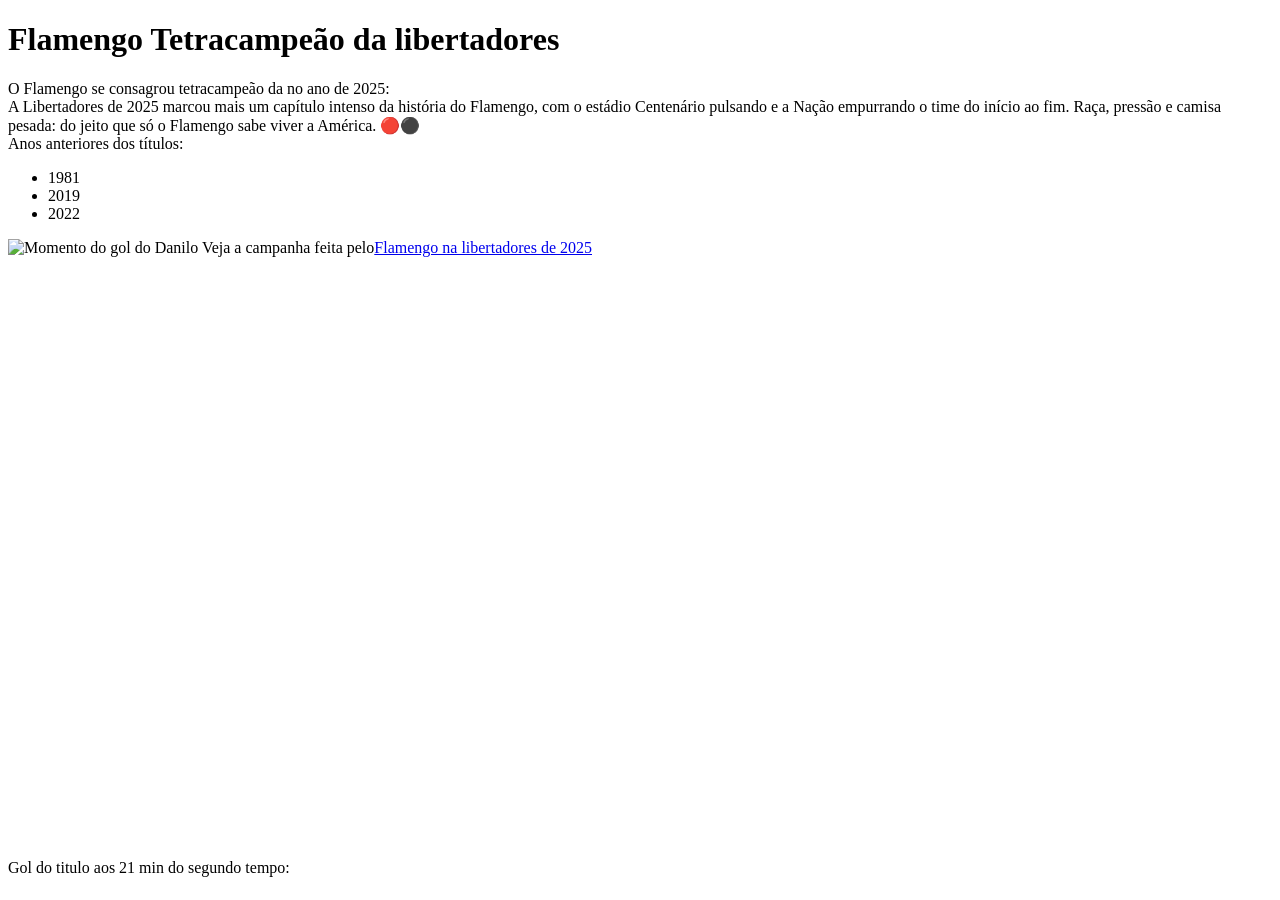
==== index.html @ ae322e04 "Add files via upload" ====
<!DOCTYPE HTML>
<head>
    <meta charset="UTF-8">
    <h1><tittle>Flamengo Tetracampeão da libertadores</tittle></h1>

</head>

<body>
    
<p>
    O Flamengo se consagrou tetracampeão da no ano de 2025: <br>
    A Libertadores de 2025 marcou mais um capítulo intenso da história do Flamengo, com o estádio Centenário pulsando e a Nação empurrando o time do início ao fim.
Raça, pressão e camisa pesada: do jeito que só o Flamengo sabe viver a América. 🔴⚫ <br> Anos anteriores dos títulos: 
<ul>
    <li>1981</li>
    <li>2019</li>
    <li>2022</li>
</ul>

<img src="danilo.avif" alt="Momento do gol do Danilo">

Veja a campanha feita pelo<a href="https://www.cnnbrasil.com.br/esportes/futebol/flamengo/a-campanha-do-flamengo-ate-a-final-da-libertadores-numeros-e-artilharia/">Flamengo na libertadores de 2025</a>

<p>
    Gol do titulo aos 21 min do segundo tempo:

    <iframe width="=400" height="600"
    src="https://packaged-media.redd.it/5sjp1gxoy94g1/pb/m2-res_720p.mp4?m=DASHPlaylist.mpd&v=1&e=1770739200&s=8859ee5fec92511d53f10c36664eaa7402484217" frameborder="0"
    allowfullscreen></iframe>
    
    




</p>
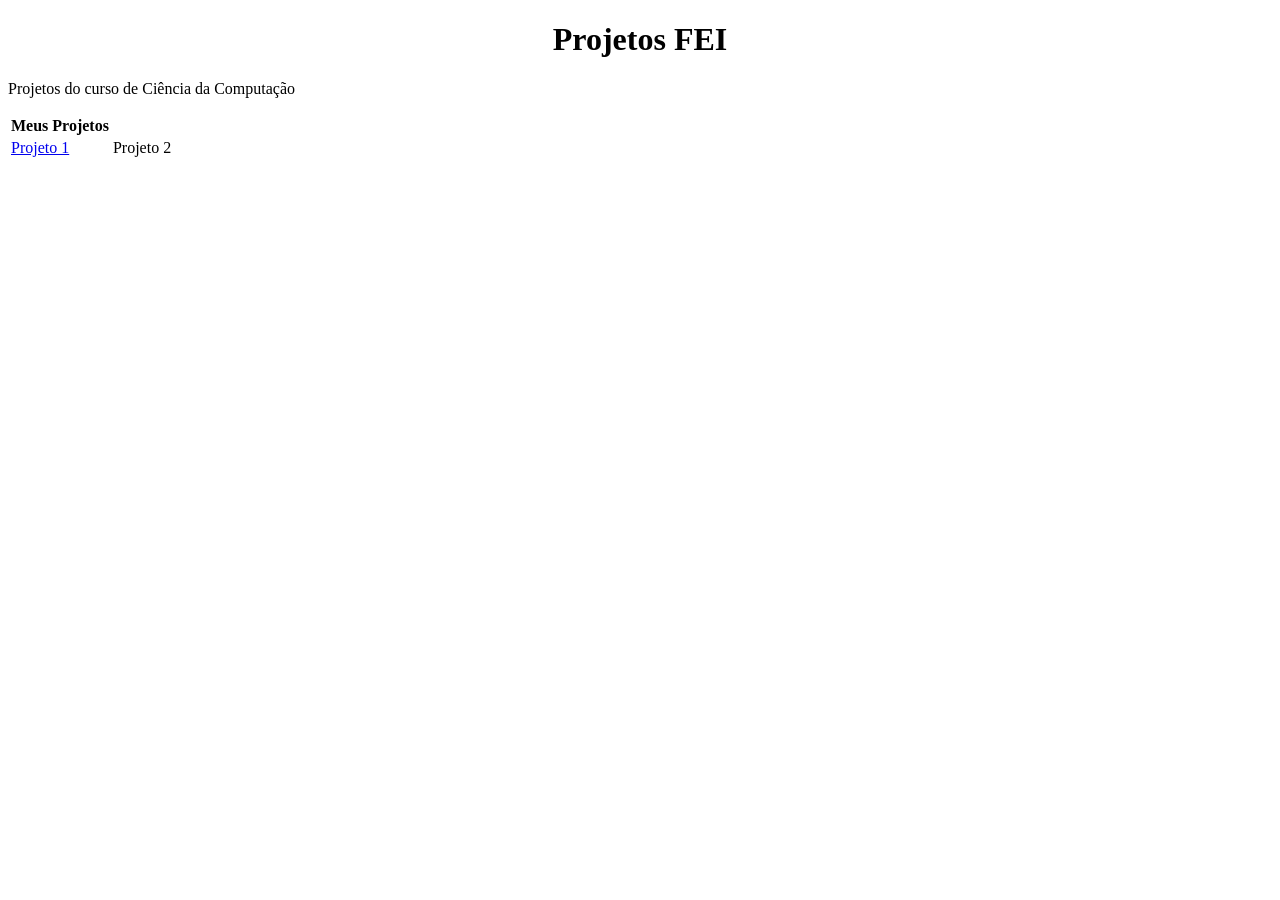
==== commit 1e09e5b5: "Add files via upload" ====
--- a/index.html
+++ b/index.html
@@ -1,36 +1,21 @@
-<!DOCTYPE HTML>
-<head>
-    <meta charset="UTF-8">
-    <h1><tittle>Flamengo Tetracampeão da libertadores</tittle></h1>
-
-</head>
-
-<body>
-    
-<p>
-    O Flamengo se consagrou tetracampeão da no ano de 2025: <br>
-    A Libertadores de 2025 marcou mais um capítulo intenso da história do Flamengo, com o estádio Centenário pulsando e a Nação empurrando o time do início ao fim.
-Raça, pressão e camisa pesada: do jeito que só o Flamengo sabe viver a América. 🔴⚫ <br> Anos anteriores dos títulos: 
-<ul>
-    <li>1981</li>
-    <li>2019</li>
-    <li>2022</li>
-</ul>
-
-<img src="danilo.avif" alt="Momento do gol do Danilo">
-
-Veja a campanha feita pelo<a href="https://www.cnnbrasil.com.br/esportes/futebol/flamengo/a-campanha-do-flamengo-ate-a-final-da-libertadores-numeros-e-artilharia/">Flamengo na libertadores de 2025</a>
-
-<p>
-    Gol do titulo aos 21 min do segundo tempo:
-
-    <iframe width="=400" height="600"
-    src="https://packaged-media.redd.it/5sjp1gxoy94g1/pb/m2-res_720p.mp4?m=DASHPlaylist.mpd&v=1&e=1770739200&s=8859ee5fec92511d53f10c36664eaa7402484217" frameborder="0"
-    allowfullscreen></iframe>
-    
-    
-
-
-
-
-</p>
+<!DOCTYPE html>
+<html>
+    <head>
+        <link rel="stylrsheet" type="text/css" href="lab2.css">
+        <meta charset="UTF-8">
+        <h1 style="text-align: center;">Projetos FEI</h1>
+    </head>
+    <body>
+        <p>Projetos do curso de Ciência da Computação</p>
+    </body>
+    <table>
+        <tr>
+            <th>Meus Projetos</th>
+        </tr>
+        <tr>
+            <td><a href="file:///C:/Users/feispdsein/OneDrive/FEI/projects.html">Projeto 1</a></td>
+            <td>Projeto 2</td>  
+        </tr>
+    </table>
+    <body></body>
+</html>
--- a/lab2.css
+++ b/lab2.css
@@ -0,0 +1,18 @@
+table {
+    border-collapse: colapse;
+    width: 100%;
+}
+th, td {
+    border: 1px solid #000;
+    padding: 8px;
+    text-align:center;
+}
+
+th{
+    background-color: #f2f2f2;
+}
+
+.body{
+    background-color: black;
+    color:#f2f2f2
+}
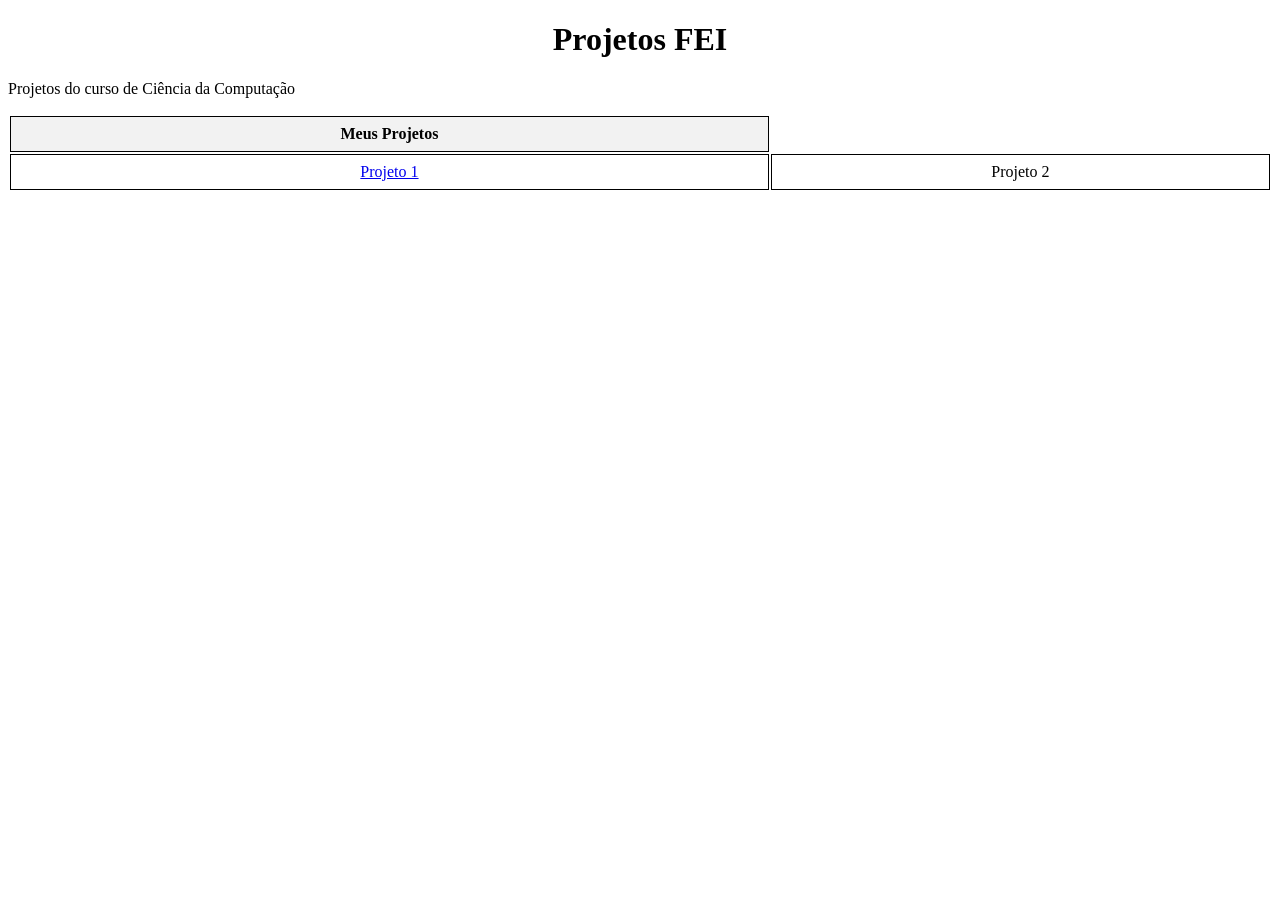
==== commit 63005ffd: "Update index.html" ====
--- a/index.html
+++ b/index.html
@@ -1,7 +1,7 @@
 <!DOCTYPE html>
 <html>
     <head>
-        <link rel="stylrsheet" type="text/css" href="lab2.css">
+        <link rel="stylesheet" type="text/css" href="lab2.css">
         <meta charset="UTF-8">
         <h1 style="text-align: center;">Projetos FEI</h1>
     </head>
@@ -18,4 +18,5 @@
         </tr>
     </table>
     <body></body>
-</html>+
+</html>
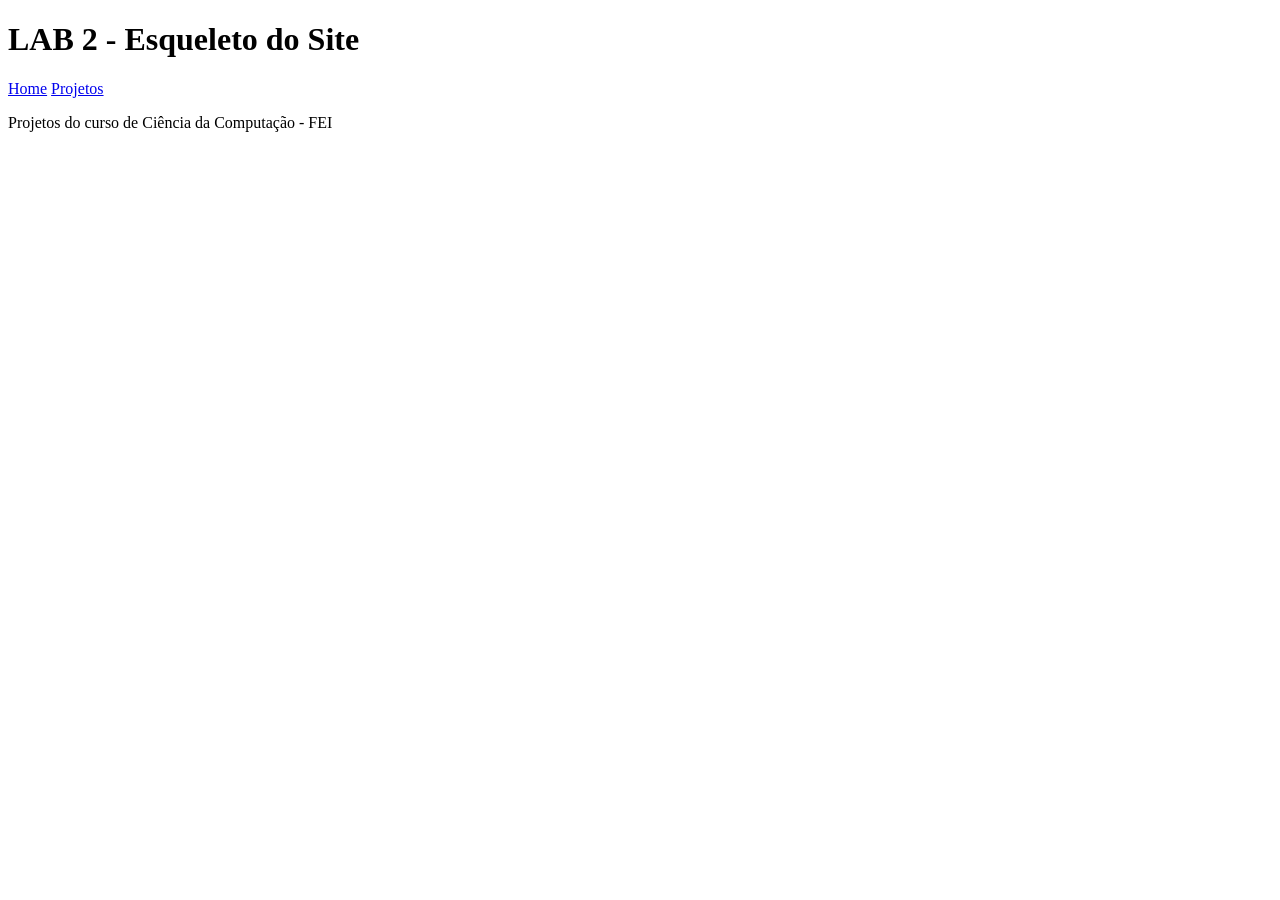
==== commit 37dd95e6: "Update index.html" ====
--- a/index.html
+++ b/index.html
@@ -1,22 +1,26 @@
 <!DOCTYPE html>
-<html>
-    <head>
-        <link rel="stylesheet" type="text/css" href="lab2.css">
-        <meta charset="UTF-8">
-        <h1 style="text-align: center;">Projetos FEI</h1>
-    </head>
-    <body>
-        <p>Projetos do curso de Ciência da Computação</p>
-    </body>
-    <table>
-        <tr>
-            <th>Meus Projetos</th>
-        </tr>
-        <tr>
-            <td><a href="file:///C:/Users/feispdsein/OneDrive/FEI/projects.html">Projeto 1</a></td>
-            <td>Projeto 2</td>  
-        </tr>
-    </table>
-    <body></body>
+<html lang="pt-br">
+<head>
+  <meta charset="UTF-8">
+  <title>LAB 2 - Home</title>
+  <link rel="stylesheet" href="lab2.css">
+</head>
 
+<body>
+  <header>
+    <h1>LAB 2 - Esqueleto do Site</h1>
+
+    <nav>
+      <a href="index.html">Home</a>
+      <a href="projects.html">Projetos</a>
+    </nav>
+  </header>
+
+  <main>
+    <p class="descricao">
+      Projetos do curso de Ciência da Computação - FEI
+    </p>
+  </main>
+</body>
 </html>
+
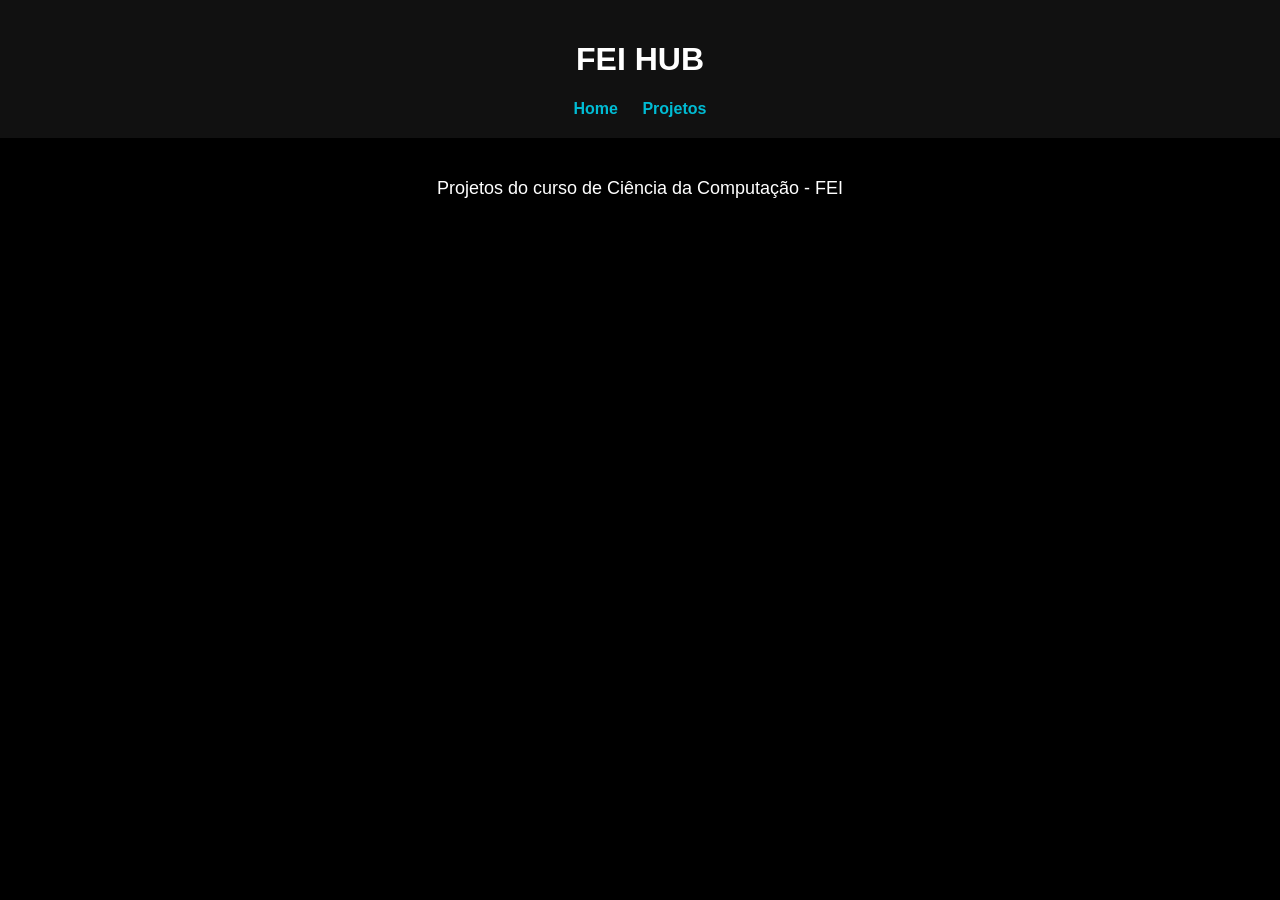
==== commit 0978b548: "Update index.html" ====
--- a/index.html
+++ b/index.html
@@ -8,7 +8,7 @@
 
 <body>
   <header>
-    <h1>LAB 2 - Esqueleto do Site</h1>
+    <h1>FEI HUB</h1>
 
     <nav>
       <a href="index.html">Home</a>
@@ -24,3 +24,4 @@
 </body>
 </html>
 
+
--- a/lab2.css
+++ b/lab2.css
@@ -1,18 +1,59 @@
-table {
-    border-collapse: colapse;
-    width: 100%;
-}
-th, td {
-    border: 1px solid #000;
-    padding: 8px;
-    text-align:center;
+/* ===== TAG ===== */
+body {
+  background-color: #000;
+  color: white;
+  font-family: Arial, sans-serif;
+  margin: 0;
 }
 
-th{
-    background-color: #f2f2f2;
+/* ===== TAG ===== */
+header {
+  background-color: #111;
+  padding: 20px;
+  text-align: center;
 }
 
-.body{
-    background-color: black;
-    color:#f2f2f2
-}+/* ===== TAG ===== */
+nav a {
+  margin: 0 10px;
+  color: #00bcd4;
+  text-decoration: none;
+  font-weight: bold;
+}
+
+/* ===== PSEUDO-CLASSE ===== */
+nav a:hover {
+  color: white;
+  text-decoration: underline;
+}
+
+/* ===== CLASSE ===== */
+.descricao {
+  text-align: center;
+  margin-top: 40px;
+  font-size: 18px;
+}
+
+/* ===== ID ===== */
+#tabela-projetos {
+  width: 60%;
+  margin: 40px auto;
+  border-collapse: collapse;
+}
+
+/* ===== TAG ===== */
+th, td {
+  border: 1px solid #555;
+  padding: 10px;
+  text-align: center;
+}
+
+/* ===== TAG ===== */
+th {
+  background-color: #222;
+}
+
+/* ===== PSEUDO-CLASSE ===== */
+td a:hover {
+  color: yellow;
+}
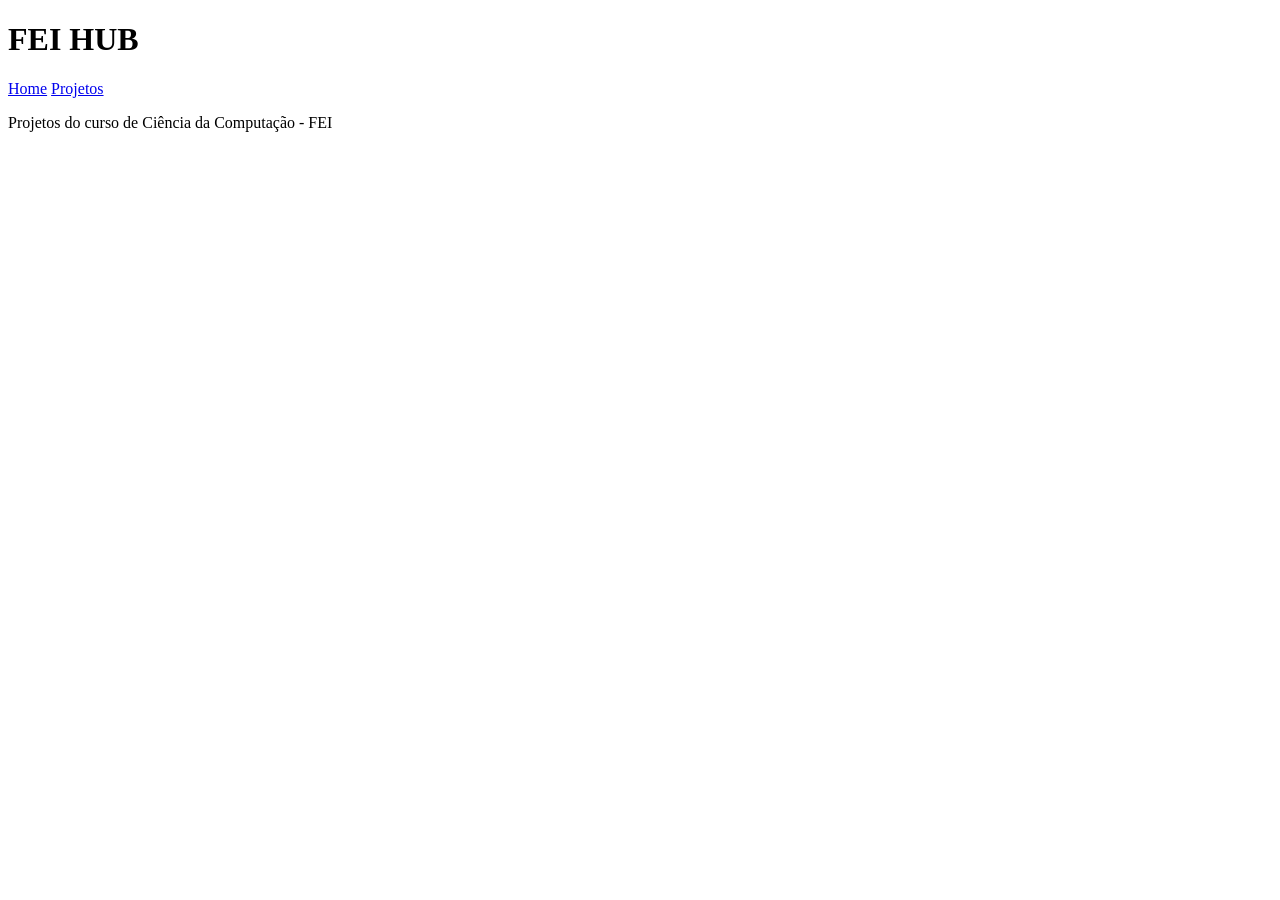
==== commit 77f070bb: "Update index.html" ====
--- a/index.html
+++ b/index.html
@@ -3,7 +3,7 @@
 <head>
   <meta charset="UTF-8">
   <title>LAB 2 - Home</title>
-  <link rel="stylesheet" href="lab2.css">
+  <link rel="stylesheet" href="index.css">
 </head>
 
 <body>
@@ -25,3 +25,4 @@
 </html>
 
 
+
